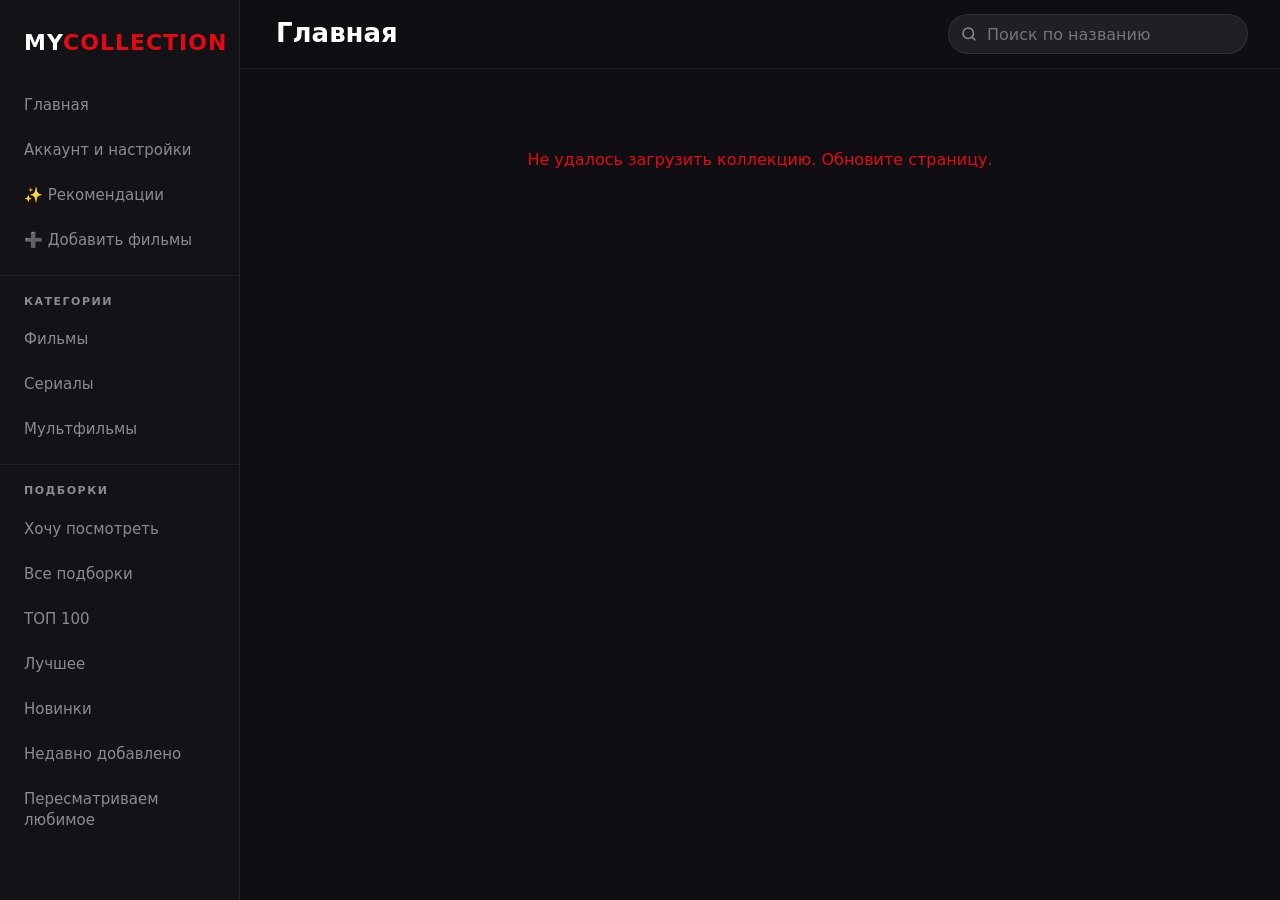
==== index.html @ 6aa0a02d "Roll out mobile navigation, watchlist filters and film details" ====
<!DOCTYPE html>
<html lang="ru">
<head>
    <meta charset="UTF-8">
    <meta name="viewport" content="width=device-width, initial-scale=1, viewport-fit=cover">
    <title>Моя коллекция</title>
    <meta name="description" content="Личная коллекция фильмов, сериалов и мультфильмов: оценки, отзывы, трейлеры и ТОП-100.">
    <meta name="theme-color" content="#0f0f13">
    <meta property="og:type" content="website">
    <meta property="og:site_name" content="Моя коллекция">
    <meta property="og:title" content="Моя коллекция фильмов">
    <meta property="og:description" content="Фильмы, сериалы и мультфильмы с моими оценками, отзывами и трейлерами.">
    <meta property="og:url" content="https://h0usehome.github.io/top_films_by_me/">
    <meta property="og:image" content="https://h0usehome.github.io/top_films_by_me/og-image.png">
    <meta property="og:image:width" content="1200">
    <meta property="og:image:height" content="630">
    <meta property="og:locale" content="ru_RU">
    <meta name="twitter:card" content="summary_large_image">
    <link rel="icon" type="image/svg+xml" href="favicon.svg">
    <link rel="apple-touch-icon" href="apple-touch-icon.png">
    <link rel="preconnect" href="https://ktacbvcwsyajpeacdmwt.supabase.co" crossorigin>
    <link rel="preconnect" href="https://image.tmdb.org">
    <link rel="preconnect" href="https://avatars.mds.yandex.net">
    <meta name="format-detection" content="telephone=no">
    <link rel="stylesheet" href="style.css?v=mobile-nav-1">
    <script src="config.js" defer></script>
    <script src="common.js" defer></script>
    <script src="tg.js" defer></script>
    <script src="tmdb-helper.js" defer></script>
    <script src="tastes.js" defer></script>
    <script src="discover.js?v=mobile-nav-1" defer></script>
    <script src="app.js?v=mobile-nav-1" defer></script>
</head>
<body>
    <a class="skip-link" href="#contentGrid">К содержимому</a>

    <nav class="sidebar" id="sidebar" aria-label="Разделы">
        <div class="brand">MY<span>COLLECTION</span></div>
        <div class="brand-owner" id="brandOwner"></div>
        <a class="nav-item" href="./" data-nav data-key="main">Главная</a>
        <a class="nav-item" href="?view=account" data-nav data-key="account">Аккаунт и настройки</a>
        <a class="nav-item" href="?view=recs" data-nav data-key="recs">✨ Рекомендации</a>
        <a class="nav-item" href="?view=discover" data-nav data-key="discover">➕ Добавить фильмы</a>

        <h3>Категории</h3>
        <a class="nav-item" href="?view=movies" data-nav data-key="movies">Фильмы</a>
        <a class="nav-item" href="?view=series" data-nav data-key="series">Сериалы</a>
        <a class="nav-item" href="?view=cartoons" data-nav data-key="cartoons">Мультфильмы</a>

        <h3>Подборки</h3>
        <a class="nav-item" href="?view=watch" data-nav data-key="watch">Хочу посмотреть</a>
        <a class="nav-item" href="?view=collections" data-nav data-key="collections">Все подборки</a>
        <a class="nav-item" href="?view=top100" data-nav data-key="top100">ТОП 100</a>
        <a class="nav-item" href="?view=best" data-nav data-key="best">Лучшее</a>
        <a class="nav-item" href="?view=new" data-nav data-key="new">Новинки</a>
        <a class="nav-item" href="?view=recent" data-nav data-key="recent">Недавно добавлено</a>
        <a class="nav-item" href="?view=rewatch" data-nav data-key="rewatch">Пересматриваем любимое</a>

        <h3 id="listsHeading" hidden>Мои списки</h3>
        <div id="dynamicLists"></div>
    </nav>
    <div class="sidebar-overlay" data-action="close-drawer"></div>

    <main class="main">
        <header class="header" id="header">
            <div class="header-row">
                <button type="button" class="icon-btn burger" id="burger" data-action="drawer" aria-label="Меню" aria-controls="sidebar" aria-expanded="false">
                    <svg viewBox="0 0 24 24" aria-hidden="true"><path d="M3 6h18M3 12h18M3 18h18"/></svg>
                </button>
                <a class="icon-btn back-btn" id="backToMain" href="./" data-nav aria-label="На главную" hidden>
                    <svg viewBox="0 0 24 24" aria-hidden="true"><path d="M15 5l-7 7 7 7"/></svg>
                </a>
                <h1 class="page-title" id="pageTitle">Главная</h1>
                <form class="search" id="searchForm" role="search">
                    <svg viewBox="0 0 24 24" aria-hidden="true"><circle cx="11" cy="11" r="7"/><path d="M20 20l-3.5-3.5"/></svg>
                    <input type="search" id="search" placeholder="Поиск по названию" aria-label="Поиск по названию" autocomplete="off" enterkeyhint="search">
                </form>
                <button type="button" class="icon-btn search-toggle" data-action="search" aria-label="Поиск">
                    <svg viewBox="0 0 24 24" aria-hidden="true"><circle cx="11" cy="11" r="7"/><path d="M20 20l-3.5-3.5"/></svg>
                </button>
            </div>

            <div class="filters" id="filtersBar" hidden>
                <select class="select" id="genreSelect" aria-label="Жанр">
                </select>
                <select class="select" id="sortSelect" aria-label="Сортировка">
                    <option value="default">По умолчанию</option>
                    <option value="rating_desc">Рейтинг ↓</option>
                    <option value="rating_asc">Рейтинг ↑</option>
                    <option value="year_desc">Сначала новые</option>
                    <option value="year_asc">Сначала старые</option>
                    <option value="title">По названию</option>
                </select>
                <span class="result-count" id="resultCount"></span>
            </div>
        </header>

        <div class="content">
            <div class="grid" id="contentGrid" aria-live="polite">
                <div class="skeleton"></div><div class="skeleton"></div><div class="skeleton"></div>
                <div class="skeleton"></div><div class="skeleton"></div><div class="skeleton"></div>
            </div>
        </div>
    </main>

    <nav class="tabbar" aria-label="Основные разделы">
        <a href="./" data-nav data-key="main" data-also="movies series cartoons collections top100 best new recent rewatch list recs">
            <svg viewBox="0 0 24 24" aria-hidden="true"><path d="M3 11l9-7 9 7v9h-6v-6H9v6H3z"/></svg>Главная
        </a>
        <a href="?view=discover" data-nav data-key="discover" data-personal>
            <svg viewBox="0 0 24 24" aria-hidden="true"><circle cx="10.5" cy="10.5" r="6.5"/><path d="m16 16 4 4"/></svg>Найти
        </a>
        <a href="?view=watch" data-nav data-key="watch" data-personal>
            <svg viewBox="0 0 24 24" aria-hidden="true"><path d="M6 4h12v16l-6-4-6 4z"/></svg>Хочу посмотреть
        </a>
        <a href="?view=account" data-nav data-key="account" data-also="tastes" data-personal>
            <span class="tab-icon" id="accountTabIcon"><svg viewBox="0 0 24 24" aria-hidden="true"><circle cx="12" cy="8" r="4"/><path d="M4 21a8 8 0 0 1 16 0"/></svg></span>Профиль
        </a>
    </nav>

    <div class="modal-overlay" id="modalOverlay" hidden>
        <div class="modal" role="dialog" aria-modal="true" aria-labelledby="filmTitle">
            <button type="button" class="modal-close" data-action="close-film" aria-label="Назад"><span aria-hidden="true">‹</span></button>
            <div class="modal-scroll" id="modalContent">
                <div class="film" id="modalBody"></div>
            </div>
        </div>
    </div>

    <div class="sheet-overlay" id="sheetOverlay" hidden>
        <div class="sheet" tabindex="-1" role="dialog" aria-modal="true" aria-label="Действия с фильмом">
            <div class="sheet-grabber" aria-hidden="true"></div>
            <div id="sheetBody"></div>
        </div>
    </div>

    <div class="toast" id="toast" role="status" aria-live="polite"></div>

    <div class="trailer-overlay" id="trailerOverlay" hidden>
        <button type="button" class="modal-close" data-action="close-trailer" aria-label="Закрыть трейлер">&times;</button>
        <div class="trailer-frame" id="trailerFrame"></div>
    </div>
</body>
</html>
---- style.css ----
:root {
    --bg: #0f0f13;
    --surface: #18181d;
    --surface-2: #1f1f25;
    --border: rgba(255, 255, 255, 0.07);
    --primary: #e50914;
    --primary-glow: rgba(229, 9, 20, 0.35);
    --text: #fff;
    --muted: #8a8a93;
    --gold: #f5c518;

    --sidebar-w: 240px;
    --tabbar-h: 58px;
    --pad: 16px;
    --gap: 12px;
    --card-min: 140px;
    --row-card: clamp(128px, 36vw, 170px);
    --radius: 12px;

    /* Внутри Telegram отступы приходят в переменных --tg-*-safe-area-inset-* */
    --safe-top: calc(max(env(safe-area-inset-top, 0px), var(--tg-safe-area-inset-top, 0px)) + var(--tg-content-safe-area-inset-top, 0px));
    --safe-bottom: calc(max(env(safe-area-inset-bottom, 0px), var(--tg-safe-area-inset-bottom, 0px)) + var(--tg-content-safe-area-inset-bottom, 0px));
    --safe-left: max(env(safe-area-inset-left, 0px), var(--tg-safe-area-inset-left, 0px));
    --safe-right: max(env(safe-area-inset-right, 0px), var(--tg-safe-area-inset-right, 0px));
}

*, *::before, *::after { box-sizing: border-box; margin: 0; padding: 0; }
html { -webkit-text-size-adjust: 100%; text-size-adjust: 100%; color-scheme: dark; }
html.no-scroll { overflow: hidden; }
body {
    min-height: 100vh;
    min-height: 100dvh;
    background: var(--bg);
    color: var(--text);
    font-family: 'Segoe UI', system-ui, -apple-system, Roboto, sans-serif;
    line-height: 1.4;
    -webkit-tap-highlight-color: transparent;
}
a { color: inherit; text-decoration: none; }
button, input, select { font: inherit; color: inherit; }
button { cursor: pointer; background: none; border: none; }
img { display: block; max-width: 100%; }
[hidden] { display: none !important; }
:focus-visible { outline: 2px solid var(--primary); outline-offset: 2px; }

/* Telegram Mini App: системная кнопка «Назад» заменяет нашу, без «резинки» при прокрутке */
html.tg, html.tg body { overscroll-behavior: none; }
html.tg .header .back-btn { display: none; }

.skip-link {
    position: absolute; left: 8px; top: -60px; z-index: 2000;
    padding: 10px 16px; border-radius: 8px; background: var(--primary);
}
.skip-link:focus { top: calc(8px + var(--safe-top)); }

.icon-btn {
    flex: 0 0 auto; width: 44px; height: 44px; border-radius: 50%;
    display: inline-flex; align-items: center; justify-content: center;
}
.icon-btn svg, .search svg, .tabbar svg {
    width: 24px; height: 24px; fill: none; stroke: currentColor;
    stroke-width: 2; stroke-linecap: round; stroke-linejoin: round;
}
.icon-btn:active { background: rgba(255, 255, 255, 0.08); }

/* ---------- Боковое меню (на телефоне и планшете — выезжающее) ---------- */

.sidebar {
    position: fixed; inset: 0 auto 0 0; z-index: 300;
    width: min(85vw, 300px);
    height: 100vh; height: 100dvh;
    padding: calc(24px + var(--safe-top)) 0 calc(24px + var(--safe-bottom)) var(--safe-left);
    background: #121217;
    border-right: 1px solid var(--border);
    overflow-y: auto; overscroll-behavior: contain;
    scrollbar-width: thin; scrollbar-color: rgba(255, 255, 255, 0.1) transparent;
    transform: translateX(-100%);
    visibility: hidden;
    transition: transform 0.25s ease, visibility 0.25s;
}
.drawer-open .sidebar { transform: none; visibility: visible; }

.sidebar-overlay {
    position: fixed; inset: 0; z-index: 250;
    background: rgba(0, 0, 0, 0.6);
    opacity: 0; pointer-events: none;
    transition: opacity 0.25s;
}
.drawer-open .sidebar-overlay { opacity: 1; pointer-events: auto; }

.brand { padding: 0 24px; margin-bottom: 24px; font-size: 22px; font-weight: 800; letter-spacing: 1px; }
.brand span { color: var(--primary); }
.brand-owner {
    display: flex; align-items: center; gap: 10px;
    margin: -12px 24px 16px; color: var(--muted); font-size: 13px; font-weight: 600;
}
.brand-owner:empty { display: none; }
.brand-owner span { min-width: 0; overflow: hidden; text-overflow: ellipsis; white-space: nowrap; }
.sidebar h3 {
    margin-top: 12px; padding: 18px 24px 8px;
    border-top: 1px solid var(--border);
    color: var(--muted); font-size: 11px; font-weight: 600; text-transform: uppercase; letter-spacing: 1.5px;
}
.nav-item {
    display: block; padding: 12px 24px; min-height: 44px;
    color: var(--muted); font-size: 15px; font-weight: 500;
    border-right: 3px solid transparent;
    overflow-wrap: anywhere;
    transition: color 0.2s, background 0.2s;
}
.nav-item:hover { color: var(--text); background: rgba(255, 255, 255, 0.04); }
.nav-item.active {
    color: var(--text); border-right-color: var(--primary);
    background: linear-gradient(90deg, transparent, rgba(229, 9, 20, 0.15));
}

/* ---------- Шапка ---------- */

.main { min-width: 0; padding-bottom: calc(var(--tabbar-h) + var(--safe-bottom)); }

.header {
    position: sticky; top: 0; z-index: 100;
    padding: calc(8px + var(--safe-top)) calc(8px + var(--safe-right)) 8px calc(8px + var(--safe-left));
    background: rgba(15, 15, 19, 0.96);
    border-bottom: 1px solid var(--border);
}
.header-row { display: flex; align-items: center; gap: 4px; min-height: 44px; }
.page-title {
    flex: 1; min-width: 0; padding-left: 4px;
    font-size: 20px; font-weight: 800; line-height: 1.2;
    overflow: hidden; text-overflow: ellipsis; white-space: nowrap;
}

.search {
    display: none; flex: 1; position: relative; align-items: center;
}
.search svg { position: absolute; left: 12px; width: 18px; height: 18px; color: var(--muted); pointer-events: none; }
.search input {
    width: 100%; height: 40px; padding: 0 12px 0 38px;
    background: var(--surface-2); border: 1px solid var(--border); border-radius: 20px;
    font-size: 16px; outline: none;
}
.search input:focus { border-color: var(--primary); }
.search input::-webkit-search-cancel-button { filter: invert(1) opacity(0.5); }

/* На телефоне строка поиска раскрывается вместо заголовка */
.header.search-open .search { display: flex; }
.header.search-open .page-title,
.header.search-open .search-toggle,
.header.search-open .back-btn { display: none; }

.filters {
    display: flex; align-items: center; gap: 8px;
    margin-top: 8px; padding: 0 8px 2px;
    overflow-x: auto; scrollbar-width: none;
}
.filters::-webkit-scrollbar { display: none; }
.select {
    flex: 1 1 0; min-width: 0; height: 36px; padding: 0 30px 0 12px;
    background: var(--surface-2) url("data:image/svg+xml,%3Csvg xmlns='http://www.w3.org/2000/svg' width='10' height='6'%3E%3Cpath d='M1 1l4 4 4-4' stroke='%238a8a93' stroke-width='1.5' fill='none'/%3E%3C/svg%3E") no-repeat right 12px center;
    border: 1px solid var(--border); border-radius: 18px;
    font-size: 14px; appearance: none; cursor: pointer; outline: none;
}
.select:focus-visible { border-color: var(--primary); }
.result-count { display: none; flex: 0 0 auto; margin-left: auto; color: var(--muted); font-size: 13px; white-space: nowrap; }

/* ---------- Нижняя навигация (телефон) ---------- */

.tabbar {
    position: fixed; left: 0; right: 0; bottom: 0; z-index: 200;
    display: grid; grid-template-columns: 1fr 1fr 1.35fr 1fr;
    height: calc(var(--tabbar-h) + var(--safe-bottom));
    padding: 0 calc(4px + var(--safe-right)) var(--safe-bottom) calc(4px + var(--safe-left));
    background: #121217; border-top: 1px solid var(--border);
}
.tabbar a {
    min-width: 0; display: flex; flex-direction: column; align-items: center; justify-content: center;
    gap: 4px; color: var(--muted); font-size: clamp(11px, 3vw, 13px); font-weight: 600; white-space: nowrap;
}
.tabbar a svg { width: 22px; height: 22px; }
.tabbar a.active { color: #ff5059; }
.tabbar a.active .avatar-tab { box-shadow: 0 0 0 2px var(--primary); }

.tab-icon { display: flex; align-items: center; justify-content: center; width: 22px; height: 22px; }
.tab-icon svg { width: 22px; height: 22px; }

/* ---------- Контент ---------- */

.content {
    max-width: 1800px; margin: 0 auto;
    padding: var(--pad) calc(var(--pad) + var(--safe-right)) calc(var(--pad) * 2) calc(var(--pad) + var(--safe-left));
}

.grid { display: grid; grid-template-columns: repeat(auto-fill, minmax(var(--card-min), 1fr)); gap: var(--gap); }

.skeleton {
    aspect-ratio: 2 / 3; border-radius: var(--radius);
    background: linear-gradient(100deg, var(--surface) 40%, var(--surface-2) 50%, var(--surface) 60%) 0 0 / 200% 100%;
    animation: shimmer 1.4s linear infinite;
}
@keyframes shimmer { to { background-position: -200% 0; } }

.empty-state { grid-column: 1 / -1; padding: 48px 0; text-align: center; color: var(--muted); font-size: 16px; }
.empty-state.error { color: var(--primary); }
.muted { color: var(--muted); }

/* ---------- Карточка ---------- */

.card {
    position: relative; aspect-ratio: 2 / 3;
    border-radius: var(--radius); overflow: hidden;
    background: #050505; border: 1px solid var(--border);
}
.card-link { position: absolute; inset: 0; display: block; }
.card .poster { width: 100%; height: 100%; object-fit: cover; }
.card-overlay {
    position: absolute; inset: 0;
    display: flex; flex-direction: column; justify-content: flex-end;
    padding: 12px 10px;
    background: linear-gradient(to top, rgba(0, 0, 0, 0.92) 0%, rgba(0, 0, 0, 0.35) 40%, transparent 70%);
}
.card-title {
    font-size: 14px; font-weight: 800; line-height: 1.2; margin-bottom: 4px;
    display: -webkit-box; -webkit-line-clamp: 2; -webkit-box-orient: vertical; overflow: hidden;
}
.card-meta { font-size: 12px; color: #b0b0b0; font-weight: 600; }
.card-badge {
    position: absolute; top: 8px; right: 8px;
    padding: 3px 7px; border-radius: 7px;
    background: rgba(0, 0, 0, 0.7); color: var(--gold);
    font-size: 12px; font-weight: 800; pointer-events: none;
}
.card-trailer, .top-trailer {
    display: flex; align-items: center; justify-content: center;
    width: 36px; height: 36px; padding-left: 3px; border-radius: 50%;
    background: rgba(229, 9, 20, 0.9); color: #fff; font-size: 13px;
}
.card-trailer { position: absolute; left: 8px; top: 8px; z-index: 1; width: 32px; height: 32px; font-size: 12px; }
/* Зона нажатия 44px при кнопке 32px */
.card-trailer::after { content: ''; position: absolute; inset: -6px; }

/* Меню «⋯» — для мыши; на телефоне то же меню открывается долгим нажатием */
.card-more {
    position: absolute; right: 8px; top: 8px; z-index: 1;
    display: none; align-items: center; justify-content: center;
    width: 32px; height: 32px; border-radius: 50%;
    background: rgba(0, 0, 0, 0.7); color: #fff;
}
.card-more svg { width: 18px; height: 18px; fill: currentColor; }

/* Карточки не выделяются и не показывают системное меню ссылки при удержании */
.card, .top-row { -webkit-touch-callout: none; -webkit-user-select: none; user-select: none; }
.card img, .top-row img { -webkit-user-drag: none; }
.card { transition: transform 0.2s ease, filter 0.2s; }
.card.pressing, .top-row.pressing { transform: scale(0.95); filter: brightness(0.8); transition-duration: 0.45s; }

/* ---------- Аватары ---------- */

.avatar { flex: 0 0 auto; width: 40px; height: 40px; border-radius: 50%; object-fit: cover; background: var(--surface-2); }
.avatar-letter {
    display: inline-flex; align-items: center; justify-content: center;
    background: linear-gradient(145deg, #ff2a35, #8a050c); color: #fff; font-weight: 800;
}
.avatar-sm { width: 26px; height: 26px; font-size: 12px; }
.avatar-tab { width: 22px; height: 22px; font-size: 10px; }
.avatar-lg { width: 52px; height: 52px; font-size: 22px; }
.avatar-xl { width: 72px; height: 72px; font-size: 30px; }

/* ---------- Чужая коллекция ---------- */

.owner-banner {
    display: flex; align-items: center; gap: 14px;
    margin-bottom: 18px; padding: 14px;
    background: linear-gradient(120deg, rgba(229, 9, 20, 0.16), var(--surface) 60%);
    border: 1px solid var(--border); border-radius: 16px;
}
.owner-banner-text { flex: 1; min-width: 0; }
.owner-banner-title { font-size: 17px; font-weight: 800; overflow: hidden; text-overflow: ellipsis; white-space: nowrap; }
@media (max-width: 479px) {
    .owner-banner { flex-wrap: wrap; }
    .owner-banner .btn-pill { flex: 1 1 100%; }
}
.owner-banner-sub { margin-top: 2px; color: var(--muted); font-size: 13px; overflow: hidden; text-overflow: ellipsis; white-space: nowrap; }

.btn-pill {
    display: inline-flex; align-items: center; justify-content: center; gap: 8px;
    flex: 0 0 auto; min-height: 40px; padding: 0 16px; border-radius: 20px;
    background: rgba(255, 255, 255, 0.08); border: 1px solid var(--border);
    color: var(--text); font-size: 14px; font-weight: 700; white-space: nowrap;
}
.btn-pill:active { transform: scale(0.97); }
.btn-pill-primary { background: var(--primary); border-color: var(--primary); }
.btn-pill:disabled { opacity: 0.6; }

.empty-state .btn-pill { margin-top: 16px; }
.welcome { max-width: 420px; margin: 0 auto; }
.welcome h2 { margin-bottom: 8px; color: var(--text); font-size: 22px; }
.welcome p { font-size: 15px; line-height: 1.5; }
.welcome-emoji { margin-bottom: 12px; font-size: 48px; line-height: 1; }

/* ---------- Аккаунт ---------- */

.account { max-width: 560px; margin: 0 auto; display: flex; flex-direction: column; gap: 12px; }
.account-card { padding: 18px; background: var(--surface); border: 1px solid var(--border); border-radius: 16px; }
.account-hero { padding: 32px 20px; text-align: center; }
.account-hero h2 { margin-bottom: 8px; font-size: 22px; }
.account-hero p { line-height: 1.5; }
.account-hero .btn-pill { margin-top: 18px; }
.account-profile { display: flex; align-items: center; gap: 16px; }
.account-profile-text { min-width: 0; }
.account-profile h2 { font-size: 20px; overflow-wrap: anywhere; }

.account-actions { display: grid; grid-template-columns: repeat(auto-fit, minmax(140px, 1fr)); gap: 10px; }
.account-tile {
    display: flex; flex-direction: column; align-items: flex-start; gap: 8px;
    padding: 14px; text-align: left;
    background: var(--surface); border: 1px solid var(--border); border-radius: 14px;
    font-size: 14px; font-weight: 700;
}
.account-tile span { font-size: 22px; line-height: 1; }
.account-tile:active { transform: scale(0.98); }

.account-heading {
    margin: 12px 4px 0; color: var(--muted);
    font-size: 12px; font-weight: 700; text-transform: uppercase; letter-spacing: 1px;
}
.account-menu { background: var(--surface); border: 1px solid var(--border); border-radius: 16px; overflow: hidden; }
.account-row {
    display: flex; align-items: center; gap: 14px;
    min-height: 52px; padding: 0 16px; font-size: 15px; font-weight: 600;
}
.account-row + .account-row { border-top: 1px solid var(--border); }
.account-row span { width: 24px; text-align: center; font-size: 18px; }
.account-row i { margin-left: auto; color: var(--muted); font-style: normal; font-size: 22px; }
.account-row:active { background: rgba(255, 255, 255, 0.05); }

.account-form { display: flex; flex-direction: column; gap: 14px; }
.account-form label { display: flex; flex-direction: column; gap: 6px; color: var(--muted); font-size: 13px; font-weight: 600; }
.account-form input {
    width: 100%; height: 44px; padding: 0 12px;
    background: var(--surface-2); border: 1px solid var(--border); border-radius: 10px;
    color: var(--text); font-size: 16px; outline: none;
}
.account-form input:focus { border-color: var(--primary); }
.input-prefix { display: flex; align-items: center; background: var(--surface-2); border: 1px solid var(--border); border-radius: 10px; }
.input-prefix:focus-within { border-color: var(--primary); }
.input-prefix b { padding-left: 12px; color: var(--muted); font-weight: 600; }
.input-prefix input { border: 0; background: none; padding-left: 2px; }
.account-form small { font-weight: 400; font-size: 12px; }
.account-form .btn-pill { align-self: flex-start; }
.form-status { min-height: 18px; color: var(--muted); font-size: 13px; }
.account-link { padding: 12px; text-align: center; font-size: 14px; }
.muted-link { color: var(--muted); }

/* ---------- Подборки ---------- */

.collections { display: flex; flex-direction: column; gap: 12px; }
.coll-heading { margin-top: 8px; font-size: 20px; font-weight: 800; }
.coll-heading:first-child { margin-top: 0; }
.coll-grid { display: grid; grid-template-columns: repeat(auto-fill, minmax(280px, 1fr)); gap: 10px; }
.coll-tile {
    display: flex; align-items: center; gap: 16px;
    min-height: 96px; padding: 12px 16px 12px 12px;
    background: var(--surface); border: 1px solid var(--border); border-radius: 16px;
    transition: border-color 0.2s, transform 0.15s;
}
.coll-tile:active { transform: scale(0.98); }
.coll-covers { position: relative; flex: 0 0 auto; width: 84px; height: 72px; }
.coll-cover {
    position: absolute; top: 0; width: 48px; height: 72px; border-radius: 6px; overflow: hidden;
    background: var(--surface-2); box-shadow: 0 4px 12px rgba(0, 0, 0, 0.5); border: 1px solid rgba(255, 255, 255, 0.08);
}
.coll-cover .poster { width: 100%; height: 100%; object-fit: cover; }
.coll-cover-0 { left: 0; z-index: 3; }
.coll-cover-1 { left: 18px; z-index: 2; transform: scale(0.9); transform-origin: left center; opacity: 0.85; }
.coll-cover-2 { left: 34px; z-index: 1; transform: scale(0.8); transform-origin: left center; opacity: 0.6; }
.coll-empty { display: block; }
.coll-text { flex: 1; min-width: 0; display: flex; flex-direction: column; gap: 4px; }
.coll-title { font-size: 16px; font-weight: 800; overflow: hidden; text-overflow: ellipsis; white-space: nowrap; }
.coll-hint { color: var(--muted); font-size: 13px; overflow: hidden; text-overflow: ellipsis; white-space: nowrap; }
.coll-count {
    flex: 0 0 auto; min-width: 34px; padding: 4px 10px; border-radius: 12px; text-align: center;
    background: rgba(229, 9, 20, 0.15); color: #ff5a5a; font-size: 14px; font-weight: 800;
}
.collections .empty-state { padding: 20px 0; }

/* ---------- Профиль ---------- */

.account-note { margin: -4px 4px 0; color: var(--muted); font-size: 13px; line-height: 1.45; }
.profile-preview {
    display: flex; align-items: center; gap: 14px; padding: 14px;
    background: linear-gradient(120deg, rgba(229, 9, 20, 0.16), var(--surface-2) 60%);
    border: 1px solid var(--border); border-radius: 14px;
}
.profile-preview .owner-banner-text { min-width: 0; }
.profile-link {
    display: flex; align-items: center; gap: 10px;
    padding: 10px 10px 10px 14px; border-radius: 10px;
    background: var(--surface-2); border: 1px dashed rgba(255, 255, 255, 0.15);
}
.profile-link span { flex: 1; min-width: 0; color: #c4c4c4; font-size: 13px; overflow-wrap: anywhere; }
.btn-sm { min-height: 32px; padding: 0 12px; font-size: 13px; }
.input-prefix b { flex: 0 0 auto; white-space: nowrap; }

/* ---------- Меню действий (снизу) ---------- */

.sheet-overlay {
    position: fixed; inset: 0; z-index: 1200;
    display: flex; align-items: flex-end; justify-content: center;
    background: rgba(0, 0, 0, 0); transition: background 0.22s;
}
.sheet-overlay.active { background: rgba(0, 0, 0, 0.6); }
.sheet {
    width: 100%; max-width: 480px;
    padding: 8px calc(16px + var(--safe-right)) calc(16px + var(--safe-bottom)) calc(16px + var(--safe-left));
    background: #1a1a20; border: 1px solid var(--border); border-bottom: 0;
    border-radius: 20px 20px 0 0;
    box-shadow: 0 -10px 40px rgba(0, 0, 0, 0.5);
    transform: translateY(100%); transition: transform 0.22s cubic-bezier(0.2, 0.8, 0.3, 1);
}
.sheet-overlay.active .sheet { transform: none; }
.sheet:focus { outline: none; }
.sheet-grabber { width: 40px; height: 4px; margin: 0 auto 14px; border-radius: 2px; background: rgba(255, 255, 255, 0.2); }
.sheet-head { display: flex; align-items: center; gap: 14px; margin-bottom: 16px; }
.sheet-poster { flex: 0 0 auto; width: 52px; height: 78px; object-fit: cover; border-radius: 8px; }
.sheet-head-text { min-width: 0; }
.sheet-title { font-size: 17px; font-weight: 800; line-height: 1.25; display: -webkit-box; -webkit-line-clamp: 2; -webkit-box-orient: vertical; overflow: hidden; }
.sheet-meta { margin-top: 4px; color: var(--muted); font-size: 13px; }
.sheet-actions { display: flex; flex-direction: column; background: var(--surface-2); border-radius: 14px; overflow: hidden; }
.sheet-btn {
    display: flex; align-items: center; gap: 14px;
    min-height: 52px; padding: 0 16px; text-align: left;
    font-size: 16px; font-weight: 600;
}
.sheet-btn + .sheet-btn { border-top: 1px solid var(--border); }
.sheet-btn svg { width: 22px; height: 22px; fill: none; stroke: currentColor; stroke-width: 2; stroke-linecap: round; stroke-linejoin: round; color: var(--muted); }
.sheet-btn-primary, .sheet-btn-primary svg { color: #ff4d55; }
.sheet-btn:active { background: rgba(255, 255, 255, 0.06); }
.sheet-cancel {
    width: 100%; min-height: 50px; margin-top: 10px; border-radius: 14px;
    background: var(--surface-2); font-size: 16px; font-weight: 700;
}

/* ---------- Добавление фильмов и рекомендации (discover.js) ---------- */

.sheet { max-height: calc(100dvh - 16px); overflow-y: auto; overscroll-behavior: contain; }

.dc-hero { max-width: 560px; margin: 0 0 16px; }
.dc-hero h2 { margin-bottom: 6px; font-size: 22px; font-weight: 900; }
.dc-hero p { color: var(--muted); font-size: 14px; line-height: 1.45; }
.dc-lead { margin-bottom: 14px; color: var(--muted); font-size: 14px; }

.dc-search { position: relative; display: flex; align-items: center; margin-bottom: 14px; }
.dc-search svg {
    position: absolute; left: 14px; width: 20px; height: 20px; color: var(--muted); pointer-events: none;
    fill: none; stroke: currentColor; stroke-width: 2; stroke-linecap: round;
}
.dc-search input {
    width: 100%; height: 48px; padding: 0 16px 0 44px;
    background: var(--surface-2); border: 1px solid var(--border); border-radius: 14px;
    font-size: 16px; outline: none;
}
.dc-search input:focus { border-color: var(--primary); }

.dc-tabs { display: flex; gap: 4px; padding: 4px; margin-bottom: 10px; background: var(--surface); border: 1px solid var(--border); border-radius: 12px; }
.dc-tabs button { flex: 1; min-height: 40px; border-radius: 9px; color: var(--muted); font-size: 15px; font-weight: 700; }
.dc-tabs button.active { background: var(--surface-2); color: var(--text); box-shadow: 0 1px 3px rgba(0, 0, 0, 0.4); }

.dc-chips {
    display: flex; gap: 8px; margin: 0 calc(-1 * var(--pad)) 16px; padding: 0 var(--pad);
    overflow-x: auto; scrollbar-width: none;
}
.dc-chips::-webkit-scrollbar { display: none; }
.dc-chip {
    flex: 0 0 auto; min-height: 36px; padding: 0 14px; border-radius: 18px;
    background: var(--surface-2); border: 1px solid var(--border);
    font-size: 14px; font-weight: 600; white-space: nowrap;
}
.dc-chip.active { background: var(--primary); border-color: var(--primary); }

.dc-more { display: flex; justify-content: center; margin: 20px 0 8px; }
.dc-grid-heading { margin: 4px 0 12px; }
.dc-grid-heading h2 { font-size: 18px; font-weight: 800; line-height: 1.25; }
.home-row .skeleton { flex: 0 0 var(--row-card); }

/* Панель «Готово» над нижним меню */
.dc-bar {
    position: sticky; bottom: calc(var(--tabbar-h) + var(--safe-bottom) + 10px); z-index: 50;
    display: flex; align-items: center; gap: 12px;
    margin-top: 16px; padding: 10px 10px 10px 16px;
    background: rgba(26, 26, 32, 0.97); border: 1px solid var(--border); border-radius: 16px;
    box-shadow: 0 10px 30px rgba(0, 0, 0, 0.5);
    font-size: 13px; font-weight: 600; color: #ccc;
}
.dc-bar span { flex: 1; min-width: 0; }
.dc-bar .btn-pill { flex: 0 0 auto; margin: 0; }

.home-actions { display: flex; gap: 8px; margin: -12px 0 24px; }
.home-actions .btn-pill { flex: 1; justify-content: center; }

.dc-hint {
    display: flex; flex-wrap: wrap; align-items: center; justify-content: space-between; gap: 12px;
    margin-bottom: 24px; padding: 14px 16px;
    background: linear-gradient(135deg, rgba(229, 9, 20, 0.16), rgba(229, 9, 20, 0.04));
    border: 1px solid rgba(229, 9, 20, 0.3); border-radius: 14px; font-size: 14px; line-height: 1.4;
}
.dc-hint .btn-pill { margin: 0; }
.recs-grid { margin: 12px 0 32px; }

/* Карточка фильма из TMDB */
.tcard {
    position: relative; aspect-ratio: 2 / 3;
    border-radius: var(--radius); overflow: hidden;
    background: #050505; border: 1px solid var(--border);
}
.home-row .tcard { flex: 0 0 var(--row-card); scroll-snap-align: start; }
.tcard-btn { position: absolute; inset: 0; display: block; width: 100%; padding: 0; text-align: left; }
.tcard .poster { width: 100%; height: 100%; object-fit: cover; transition: filter 0.2s; }
.tcard-overlay {
    position: absolute; inset: 0;
    display: flex; flex-direction: column; justify-content: flex-end;
    padding: 12px 10px;
    background: linear-gradient(to top, rgba(0, 0, 0, 0.94) 0%, rgba(0, 0, 0, 0.35) 45%, transparent 70%);
}
.tcard-title {
    font-size: 14px; font-weight: 800; line-height: 1.2; margin-bottom: 4px;
    display: -webkit-box; -webkit-line-clamp: 2; -webkit-box-orient: vertical; overflow: hidden;
}
.tcard-meta { font-size: 12px; color: #b0b0b0; font-weight: 600; }
.tcard-reason {
    margin-top: 4px; font-size: 11px; color: #ff8a8f; font-weight: 600;
    display: -webkit-box; -webkit-line-clamp: 2; -webkit-box-orient: vertical; overflow: hidden;
}
.tcard-mark {
    position: absolute; top: 8px; right: 8px;
    min-width: 30px; height: 30px; padding: 0 8px; border-radius: 15px;
    display: flex; align-items: center; justify-content: center;
    background: rgba(0, 0, 0, 0.65); border: 1px solid rgba(255, 255, 255, 0.25);
    font-size: 18px; font-weight: 700; line-height: 1;
}
.tcard-mark.is-rated { background: rgba(0, 0, 0, 0.75); border-color: transparent; color: var(--gold); font-size: 13px; font-weight: 800; }
.tcard-mark.is-want { background: rgba(0, 0, 0, 0.75); border-color: transparent; font-size: 14px; }
.tcard-mark.is-busy::after {
    content: ''; width: 14px; height: 14px; border-radius: 50%;
    border: 2px solid rgba(255, 255, 255, 0.3); border-top-color: #fff; animation: spin 0.7s linear infinite;
}
@keyframes spin { to { transform: rotate(360deg); } }
.tcard.is-owned { border-color: rgba(245, 197, 24, 0.5); }
.tcard.is-owned .poster { filter: brightness(0.75); }
.tcard-btn:active .poster { filter: brightness(0.6); }

/* Меню оценки */
.pick-overview {
    margin: -4px 0 14px; color: #c4c4c4; font-size: 14px; line-height: 1.5;
    display: -webkit-box; -webkit-line-clamp: 4; -webkit-box-orient: vertical; overflow: hidden;
}
.pick-label { margin-bottom: 8px; color: var(--muted); font-size: 13px; font-weight: 700; text-transform: uppercase; letter-spacing: 0.5px; }
.rate-row { display: grid; grid-template-columns: repeat(5, 1fr); gap: 6px; margin-bottom: 14px; }
.rate-btn {
    min-height: 46px; border-radius: 12px;
    background: var(--surface-2); border: 1px solid var(--border);
    font-size: 17px; font-weight: 800;
}
.rate-btn.active, .rate-btn:active { background: var(--gold); border-color: var(--gold); color: #111; }
.sheet-btn.is-on { color: var(--gold); }
.sheet-btn-danger { color: #ff4d55; }

/* ---------- Интересы (tastes.js) ---------- */

.tastes { max-width: 680px; margin: 0 auto; }
.tastes .dc-hero { margin-left: auto; margin-right: auto; text-align: center; }
.taste-group { margin-bottom: 26px; }
.taste-group h3 { margin-bottom: 12px; text-align: center; color: var(--muted); font-size: 12px; font-weight: 700; text-transform: uppercase; letter-spacing: 0.8px; }

/* Облако круглых пузырьков: по центру, разного размера, с небольшими сдвигами */
.bubble-cloud { display: flex; flex-wrap: wrap; justify-content: center; align-items: center; gap: 10px 8px; padding: 8px 0; }
.bubble {
    --d: 92px;
    position: relative; flex: 0 0 auto;
    width: var(--d); height: var(--d); border-radius: 50%;
    display: flex; flex-direction: column; align-items: center; justify-content: center; gap: 3px;
    margin: 0 var(--dx, 0px);
    padding: 8px;
    background: radial-gradient(circle at 32% 28%, rgba(255, 255, 255, 0.14), rgba(255, 255, 255, 0.03) 55%), var(--surface-2);
    border: 1px solid rgba(255, 255, 255, 0.1);
    box-shadow: inset 0 -6px 14px rgba(0, 0, 0, 0.35), 0 6px 16px rgba(0, 0, 0, 0.3);
    text-align: center;
    transform: translateY(var(--dy, 0));
    transition: transform 0.35s cubic-bezier(0.34, 1.56, 0.64, 1), background 0.2s, border-color 0.2s, box-shadow 0.2s;
    animation: bubble-in 0.45s cubic-bezier(0.34, 1.56, 0.64, 1) backwards;
    animation-delay: var(--delay, 0ms);
}
.bubble-1 { --d: 104px; }
.bubble-2 { --d: 116px; }
.bubble-emoji { font-size: 26px; line-height: 1; }
.bubble-tight .bubble-label { font-size: 11px; }
.bubble-2 .bubble-emoji { font-size: 30px; }
.bubble-label {
    max-width: 100%; font-size: 12px; font-weight: 700; line-height: 1.15;
    -webkit-hyphens: auto; hyphens: auto;
    display: -webkit-box; -webkit-line-clamp: 3; -webkit-box-orient: vertical; overflow: hidden;
}
.bubble:active { transform: translateY(var(--dy, 0)) scale(0.93); }
.bubble.active {
    background: radial-gradient(circle at 32% 28%, rgba(255, 255, 255, 0.35), rgba(255, 255, 255, 0) 55%), var(--primary);
    border-color: rgba(255, 120, 125, 0.8);
    box-shadow: inset 0 -6px 14px rgba(0, 0, 0, 0.25), 0 0 0 4px rgba(229, 9, 20, 0.18), 0 8px 24px rgba(229, 9, 20, 0.35);
    transform: translateY(var(--dy, 0)) scale(1.07);
}
@keyframes bubble-in {
    from { opacity: 0; transform: translateY(var(--dy, 0)) scale(0.5); }
    to { opacity: 1; transform: translateY(var(--dy, 0)) scale(1); }
}
.taste-bar .btn-pill:disabled { opacity: 0.45; }
.taste-summary { margin-bottom: 16px; color: var(--muted); font-size: 13px; }
.taste-summary a { color: #ff6b72; font-weight: 600; }

@media (min-width: 600px) {
    .bubble { --d: 100px; }
    .bubble-1 { --d: 114px; }
    .bubble-2 { --d: 128px; }
    .bubble-label { font-size: 13px; }
    .bubble-cloud { gap: 14px 12px; }
}
@media (hover: hover) and (pointer: fine) {
    .bubble:hover { border-color: rgba(255, 255, 255, 0.35); }
}

/* ---------- Уведомление ---------- */

.toast {
    position: fixed; left: 50%; z-index: 1300;
    bottom: calc(var(--tabbar-h) + var(--safe-bottom) + 20px);
    padding: 10px 18px; border-radius: 20px;
    background: rgba(40, 40, 48, 0.97); border: 1px solid var(--border);
    font-size: 14px; font-weight: 600; white-space: nowrap;
    opacity: 0; pointer-events: none;
    transform: translate(-50%, 10px); transition: opacity 0.2s, transform 0.2s;
}
.toast.show { opacity: 1; transform: translate(-50%, 0); }

/* ---------- Главная ---------- */

.stats {
    display: grid; grid-template-columns: repeat(auto-fit, minmax(52px, 1fr)); gap: 6px;
    margin-bottom: 28px;
}
.stat {
    padding: 12px 4px; text-align: center;
    background: var(--surface); border: 1px solid var(--border); border-radius: 14px;
}
.stat-value { font-size: 22px; font-weight: 900; color: var(--primary); line-height: 1; }
.stat-label { margin-top: 6px; font-size: 10px; color: var(--muted); text-transform: uppercase; letter-spacing: 0.3px; font-weight: 600; }

.home-section { position: relative; margin-bottom: 28px; }
.home-section-header { display: flex; justify-content: space-between; align-items: baseline; gap: 12px; margin-bottom: 12px; }
.home-section-header h2 {
    min-width: 0; font-size: 18px; font-weight: 800; line-height: 1.25;
    display: -webkit-box; -webkit-line-clamp: 2; -webkit-box-orient: vertical; overflow: hidden;
}
.section-heading { min-width: 0; }
.section-kicker { display: block; margin-bottom: 2px; color: var(--muted); font-size: 12px; font-weight: 700; text-transform: uppercase; letter-spacing: 0.5px; }
.home-section-header h2 a:hover { color: var(--primary); }
.see-all { flex: 0 0 auto; padding: 6px 0; font-size: 13px; font-weight: 600; color: var(--muted); }
.see-all:hover { color: var(--primary); }

.home-row {
    display: flex; gap: var(--gap);
    margin: 0 calc(-1 * var(--pad)); padding: 0 var(--pad) 4px;
    overflow-x: auto; overscroll-behavior-x: contain;
    scroll-snap-type: x mandatory; scroll-padding: 0 var(--pad);
    scrollbar-width: none;
}
.home-row::-webkit-scrollbar { display: none; }
.home-row .card { flex: 0 0 var(--row-card); scroll-snap-align: start; }
.home-section.scrollable::after {
    content: ''; position: absolute; right: calc(-1 * var(--pad)); bottom: 4px; width: 32px; height: calc(var(--row-card) * 1.5);
    background: linear-gradient(to right, transparent, var(--bg));
    pointer-events: none;
}

/* ---------- ТОП 100 ---------- */

.top-list { display: flex; flex-direction: column; gap: 8px; }
.top-row {
    position: relative; display: flex; align-items: center;
    background: var(--surface); border: 1px solid var(--border); border-radius: var(--radius);
}
.top-link { flex: 1; min-width: 0; display: flex; align-items: center; gap: 12px; padding: 8px 12px; }
.top-rank {
    flex: 0 0 40px; text-align: center;
    font-size: 26px; font-weight: 900; font-style: italic; color: #3a3a42; line-height: 1;
}
.top-rank.gold, .top-rank.silver, .top-rank.bronze { -webkit-background-clip: text; background-clip: text; -webkit-text-fill-color: transparent; }
.top-rank.gold { background-image: linear-gradient(180deg, #ffd700, #b8860b); }
.top-rank.silver { background-image: linear-gradient(180deg, #e0e0e0, #888); }
.top-rank.bronze { background-image: linear-gradient(180deg, #cd7f32, #8b4513); }
.top-poster { flex: 0 0 52px; width: 52px; height: 78px; object-fit: cover; border-radius: 6px; }
.top-info { min-width: 0; display: flex; flex-direction: column; gap: 4px; }
.top-title { font-size: 16px; font-weight: 700; overflow: hidden; text-overflow: ellipsis; display: -webkit-box; -webkit-line-clamp: 2; -webkit-box-orient: vertical; }
.top-meta { font-size: 13px; color: var(--muted); }
.top-meta .rating { margin-left: 8px; color: var(--gold); font-weight: 700; }
.top-trailer { flex: 0 0 auto; margin-right: 12px; }

/* ---------- Окно фильма ---------- */

.modal-overlay, .trailer-overlay {
    position: fixed; inset: 0; z-index: 1000;
    display: flex; align-items: center; justify-content: center;
    opacity: 0; transition: opacity 0.2s ease-out;
}
.modal-overlay { background: rgba(0, 0, 0, 0.88); }
.modal-overlay.active, .trailer-overlay.active { opacity: 1; }

/* На телефоне окно занимает весь экран */
.modal {
    position: relative; display: flex; flex-direction: column;
    width: 100%; height: 100%;
    background: var(--surface);
}
.modal-scroll { flex: 1; min-height: 0; overflow-y: auto; overscroll-behavior: contain; }
.modal-close {
    position: absolute; z-index: 5;
    top: calc(10px + var(--safe-top)); right: calc(10px + var(--safe-right));
    width: 44px; height: 44px; border-radius: 50%;
    display: flex; align-items: center; justify-content: center;
    background: rgba(0, 0, 0, 0.6); border: 1px solid rgba(255, 255, 255, 0.15);
    color: #fff; font-size: 26px; line-height: 1;
}
.modal-close:hover { background: var(--primary); border-color: var(--primary); }

.film {
    display: grid; grid-template-columns: 110px 1fr; grid-template-areas: "poster head" "text text";
    gap: 16px;
    padding: calc(16px + var(--safe-top)) calc(16px + var(--safe-right)) calc(32px + var(--safe-bottom)) calc(16px + var(--safe-left));
}
.film-poster { grid-area: poster; }
.film-poster .poster { width: 100%; aspect-ratio: 2 / 3; object-fit: cover; border-radius: 10px; }
.film-head { grid-area: head; min-width: 0; padding-right: 44px; }
.film-text { grid-area: text; }
.film-title { font-size: 22px; font-weight: 900; line-height: 1.2; margin-bottom: 10px; overflow-wrap: anywhere; }
.film-tags { display: flex; flex-wrap: wrap; gap: 6px; }
.tag {
    padding: 4px 10px; border-radius: 6px;
    background: rgba(255, 255, 255, 0.06); border: 1px solid var(--border);
    font-size: 12px; font-weight: 600; color: #ddd;
}
.tag-type { background: rgba(229, 9, 20, 0.15); border-color: rgba(229, 9, 20, 0.3); color: #ff5a5a; text-transform: uppercase; font-size: 11px; font-weight: 800; }
.tag-rating { background: rgba(245, 197, 24, 0.1); border-color: rgba(245, 197, 24, 0.3); color: var(--gold); }
.film-actions { display: flex; flex-wrap: wrap; gap: 8px; margin-top: 14px; }
.btn-ghost {
    display: inline-flex; align-items: center; justify-content: center; gap: 8px;
    min-height: 44px; padding: 0 16px; border-radius: 10px;
    background: rgba(255, 255, 255, 0.07); border: 1px solid var(--border);
    font-size: 14px; font-weight: 700;
}
.btn-ghost svg { width: 18px; height: 18px; fill: none; stroke: currentColor; stroke-width: 2; stroke-linecap: round; stroke-linejoin: round; }
.btn-ghost:hover { background: rgba(255, 255, 255, 0.12); }
.btn-icon { width: 44px; padding: 0; }
.tag-top { background: rgba(245, 197, 24, 0.08); border-color: rgba(245, 197, 24, 0.25); color: #f0d36b; }
.btn-trailer {
    display: inline-flex; align-items: center; justify-content: center; gap: 8px;
    min-height: 44px; padding: 0 20px; border-radius: 10px;
    background: var(--primary); color: #fff; font-size: 14px; font-weight: 700;
}
.btn-trailer:hover { background: #ff1a25; }
.film-text section + section { margin-top: 20px; }
.film-text h3 { margin-bottom: 8px; font-size: 16px; font-weight: 700; }
.film-text p { color: #c4c4c4; font-size: 15px; line-height: 1.6; white-space: pre-wrap; overflow-wrap: anywhere; }
.rich-img { height: auto; margin: 12px 0; border-radius: 8px; }

/* ---------- Трейлер ---------- */

.trailer-overlay { z-index: 1100; padding: 16px; background: rgba(0, 0, 0, 0.95); }
.trailer-frame { width: 100%; max-width: 1000px; max-height: 100%; aspect-ratio: 16 / 9; background: #000; border-radius: 10px; overflow: hidden; }
.trailer-frame iframe { width: 100%; height: 100%; border: 0; display: block; }

/* ================= Планшет ================= */

@media (min-width: 600px) {
    :root { --card-min: 160px; --pad: 24px; --gap: 16px; --row-card: 170px; }
    .stats { gap: 12px; }
    .stat { padding: 16px 8px; }
    .stat-value { font-size: 28px; }
    .stat-label { letter-spacing: 0.8px; }
    .select { flex: 0 0 auto; }
    .result-count { display: block; }
    .film { grid-template-columns: 160px 1fr; gap: 24px; }
    .film-title { font-size: 28px; }
}

@media (min-width: 768px) {
    :root { --tabbar-h: 0px; }
    .rate-row { grid-template-columns: repeat(10, 1fr); }
    .home-actions .btn-pill { flex: 0 0 auto; }
    .sheet-overlay { align-items: center; padding: 24px; }
    .sheet { border-radius: 20px; border-bottom: 1px solid var(--border); padding-bottom: 16px; transform: translateY(20px) scale(0.98); opacity: 0; transition: transform 0.2s, opacity 0.2s; }
    .sheet-overlay.active .sheet { opacity: 1; }
    .sheet-grabber { display: none; }
    .tabbar { display: none; }

    .header { padding: calc(12px + var(--safe-top)) calc(var(--pad) + var(--safe-right)) 12px calc(var(--pad) + var(--safe-left)); }
    .page-title { font-size: 26px; }
    .search { display: flex; flex: 0 1 300px; }
    .search-toggle { display: none; }
    .header.search-open .page-title { display: block; }
    .header.search-open .back-btn { display: inline-flex; }
    .filters { padding: 0; margin-top: 12px; }

    /* На планшете и ПК окно фильма — по центру экрана */
    .modal-overlay { padding: 24px; }
    .modal {
        height: auto; max-height: calc(100dvh - 48px); max-width: 900px;
        border-radius: 16px; border: 1px solid var(--border); overflow: hidden;
        box-shadow: 0 25px 60px rgba(0, 0, 0, 0.8);
        transform: scale(0.98); transition: transform 0.2s ease-out;
    }
    .modal-overlay.active .modal { transform: none; }
    .modal-scroll { flex: 0 1 auto; }
    .modal-close { top: 12px; right: 12px; }
    .film {
        grid-template-columns: 280px 1fr; grid-template-areas: "poster head" "poster text";
        grid-template-rows: auto 1fr; gap: 20px 32px; padding: 32px;
    }
    .film-poster { align-self: start; position: sticky; top: 0; }
    .film-poster .poster { border-radius: 12px; }
    .film-title { font-size: 32px; }

    .top-link { gap: 20px; padding: 12px 20px; }
    .top-rank { flex-basis: 64px; font-size: 40px; }
    .top-poster { flex-basis: 64px; width: 64px; height: 96px; }
    .top-title { font-size: 18px; }
    .top-trailer { margin-right: 20px; }
}

/* ================= ПК: меню закреплено слева ================= */

@media (min-width: 1024px) {
    :root { --card-min: 180px; --pad: 32px; --gap: 20px; --row-card: 190px; }
    .burger, .sidebar-overlay { display: none; }
    .sidebar { width: var(--sidebar-w); transform: none; visibility: visible; transition: none; padding-top: 28px; }
    .main { margin-left: var(--sidebar-w); }
    .card-title { font-size: 15px; }
    .home-section-header h2, .dc-grid-heading h2 { font-size: 22px; }
    .home-section { margin-bottom: 36px; }
}

@media (min-width: 1600px) {
    :root { --sidebar-w: 260px; --card-min: 200px; --row-card: 210px; }
}

/* Эффекты наведения — только там, где есть мышь */
@media (hover: hover) and (pointer: fine) {
    .tcard { transition: transform 0.2s ease, border-color 0.2s; }
    .tcard:hover { transform: translateY(-4px); border-color: rgba(255, 255, 255, 0.3); }
    .rate-btn:hover { border-color: var(--gold); }
    .card { transition: transform 0.25s ease, box-shadow 0.25s ease, border-color 0.25s; }
    .card:hover { transform: translateY(-6px); box-shadow: 0 14px 30px rgba(0, 0, 0, 0.6); border-color: rgba(255, 255, 255, 0.3); }
    .card .poster { transition: opacity 0.25s; }
    .card:hover .poster { opacity: 0.7; }
    .card-trailer { opacity: 0; transform: scale(0.85); transition: opacity 0.2s, transform 0.2s, background 0.2s; }
    .card:hover .card-trailer, .card-trailer:focus-visible { opacity: 1; transform: none; }
    .card-trailer:hover, .top-trailer:hover { background: #ff1a25; }
    .card-more { display: flex; opacity: 0; transition: opacity 0.2s; }
    .card:hover .card-more, .card-more:focus-visible { opacity: 1; }
    .card:hover .card-badge { opacity: 0; }
    .card-more:hover { background: var(--primary); }
    .sheet-btn:hover, .account-row:hover { background: rgba(255, 255, 255, 0.05); }
    .coll-tile:hover { border-color: rgba(229, 9, 20, 0.35); }
    .top-row { transition: border-color 0.2s, transform 0.2s; }
    .top-row:hover { border-color: rgba(229, 9, 20, 0.35); transform: translateX(4px); }
    .stat { transition: border-color 0.2s; }
    .stat:hover { border-color: rgba(229, 9, 20, 0.3); }
    .home-row { scrollbar-width: thin; scrollbar-color: rgba(255, 255, 255, 0.15) transparent; padding-bottom: 10px; }
    .home-row::-webkit-scrollbar { display: block; height: 6px; }
    .home-row::-webkit-scrollbar-thumb { background: rgba(255, 255, 255, 0.15); border-radius: 4px; }
}

@media (prefers-reduced-motion: reduce) {
    *, *::before, *::after { transition: none !important; animation: none !important; scroll-behavior: auto !important; }
}


.collection-shortcuts, .watch-types {
    display: flex;
    flex-wrap: wrap;
    gap: 8px;
}
.collection-shortcuts { margin-bottom: 16px; }
.home-recs-links { display: flex; gap: 12px; flex-wrap: wrap; }
.watch-list { max-width: 760px; margin-inline: auto; display: grid; gap: 12px; }
.watch-types { margin-bottom: 4px; }
.watch-types .btn-pill { min-height: 42px; }
.watch-entry {
    display: grid; grid-template-columns: 72px minmax(0, 1fr) 44px; gap: 12px;
    align-items: start; padding: 12px; border-radius: 14px;
    border: 1px solid var(--border); background: var(--surface);
}
.watch-poster .poster {
    display: block; width: 100%; aspect-ratio: 2 / 3; object-fit: cover; border-radius: 8px;
}
.watch-entry-info { padding-top: 3px; }
.watch-entry h2 { margin-bottom: 4px; font-size: 17px; overflow-wrap: anywhere; }
.watch-rate { margin-top: 8px; padding-inline: 10px; min-height: 40px; text-align: center; }
.film-bookmark.is-saved svg { fill: #ff3540; stroke: #ff3540; }
.film-rating {
    margin-top: 14px; padding: 8px 10px;
    background: var(--surface-2); border: 1px solid var(--border); border-radius: 10px;
}
.film-rating-row { display: flex; flex-wrap: wrap; justify-content: space-between; align-items: center; gap: 8px; }
.film-rating .rate-row { margin-top: 9px; }
.film-rating .rate-btn[aria-pressed="true"] { color: #fff; background: var(--primary); }
.film-review { margin-top: 16px; }
.film-review textarea {
    display: block; width: 100%; margin-bottom: 8px; padding: 10px;
    background: var(--bg); color: var(--text); border: 1px solid var(--border); border-radius: 9px;
    font: inherit; resize: vertical;
}
.toast a { color: #ff777f; font-weight: 700; margin-left: 5px; }
.toast { width: max-content; max-width: calc(100% - 24px); white-space: normal; visibility: hidden; }
.toast.show { pointer-events: auto; visibility: visible; }
.tcard-save { width: 40px; height: 40px; }
.tcard-save svg { width: 18px; height: 18px; fill: none; stroke: currentColor; stroke-width: 2; stroke-linejoin: round; }

@media (max-width: 767px) {
    .burger, .sidebar, .sidebar-overlay { display: none; }
    .film {
        position: relative; display: block; background: var(--bg);
        padding: 0 0 calc(28px + var(--safe-bottom));
    }
    .film-poster { position: relative; }
    .film-poster::after {
        content: ""; position: absolute; inset: 0;
        background: linear-gradient(to bottom, #0f0f1380, transparent 40%, var(--bg));
        pointer-events: none;
    }
    .film-poster .poster { display: block; aspect-ratio: 16 / 10; object-position: center 35%; border-radius: 0; }
    .film-head, .film-text {
        padding-inline: calc(var(--pad) + var(--safe-left)) calc(var(--pad) + var(--safe-right));
    }
    .film-head { position: relative; margin-top: -15px; }
    .film-title { font-size: clamp(24px, 6vw, 34px); }
    .film-text { padding-top: 22px; }
    .film-actions > .btn-trailer { flex: 1 1 auto; }
    .film-text > .film-review { width: 100%; }
    #modalOverlay .modal-close { left: calc(10px + var(--safe-left)); right: auto; }
    #modalOverlay .modal-close span { position: relative; top: -2px; font-size: 34px; }
}
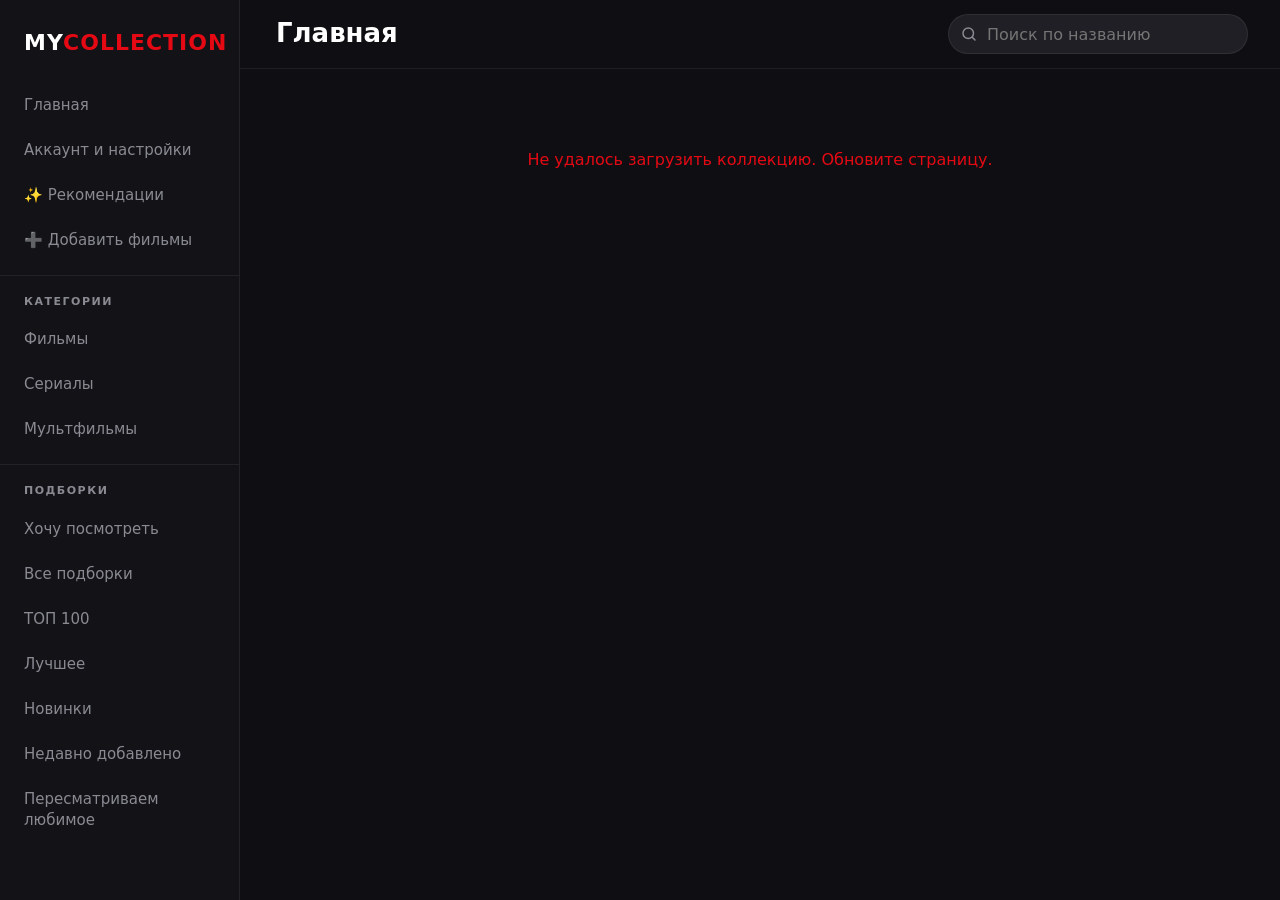
==== commit 67eeb473: "Keep mobile filters inside their container and align poster cards" ====
--- a/index.html
+++ b/index.html
@@ -22,14 +22,14 @@
     <link rel="preconnect" href="https://image.tmdb.org">
     <link rel="preconnect" href="https://avatars.mds.yandex.net">
     <meta name="format-detection" content="telephone=no">
-    <link rel="stylesheet" href="style.css?v=mobile-nav-1">
+    <link rel="stylesheet" href="style.css?v=library-grid-3">
     <script src="config.js" defer></script>
     <script src="common.js" defer></script>
     <script src="tg.js" defer></script>
     <script src="tmdb-helper.js" defer></script>
-    <script src="tastes.js" defer></script>
-    <script src="discover.js?v=mobile-nav-1" defer></script>
-    <script src="app.js?v=mobile-nav-1" defer></script>
+    <script src="tastes.js?v=library-grid-2" defer></script>
+    <script src="discover.js?v=library-grid-2" defer></script>
+    <script src="app.js?v=library-grid-2" defer></script>
 </head>
 <body>
     <a class="skip-link" href="#contentGrid">К содержимому</a>
@@ -104,14 +104,14 @@
     </main>
 
     <nav class="tabbar" aria-label="Основные разделы">
-        <a href="./" data-nav data-key="main" data-also="movies series cartoons collections top100 best new recent rewatch list recs">
+        <a href="./" data-nav data-key="main" data-also="watch movies series cartoons">
             <svg viewBox="0 0 24 24" aria-hidden="true"><path d="M3 11l9-7 9 7v9h-6v-6H9v6H3z"/></svg>Главная
         </a>
         <a href="?view=discover" data-nav data-key="discover" data-personal>
             <svg viewBox="0 0 24 24" aria-hidden="true"><circle cx="10.5" cy="10.5" r="6.5"/><path d="m16 16 4 4"/></svg>Найти
         </a>
-        <a href="?view=watch" data-nav data-key="watch" data-personal>
-            <svg viewBox="0 0 24 24" aria-hidden="true"><path d="M6 4h12v16l-6-4-6 4z"/></svg>Хочу посмотреть
+        <a href="?view=collections" data-nav data-key="collections" data-also="top100 best new recent rewatch list recs">
+            <svg viewBox="0 0 24 24" aria-hidden="true"><path d="M12 3 3 8l9 5 9-5ZM3 12l9 5 9-5M3 16l9 5 9-5"/></svg>Подборки
         </a>
         <a href="?view=account" data-nav data-key="account" data-also="tastes" data-personal>
             <span class="tab-icon" id="accountTabIcon"><svg viewBox="0 0 24 24" aria-hidden="true"><circle cx="12" cy="8" r="4"/><path d="M4 21a8 8 0 0 1 16 0"/></svg></span>Профиль
--- a/style.css
+++ b/style.css
@@ -168,7 +168,7 @@
 
 .tabbar {
     position: fixed; left: 0; right: 0; bottom: 0; z-index: 200;
-    display: grid; grid-template-columns: 1fr 1fr 1.35fr 1fr;
+    display: grid; grid-template-columns: repeat(4, minmax(0, 1fr));
     height: calc(var(--tabbar-h) + var(--safe-bottom));
     padding: 0 calc(4px + var(--safe-right)) var(--safe-bottom) calc(4px + var(--safe-left));
     background: #121217; border-top: 1px solid var(--border);
@@ -206,24 +206,26 @@
 
 /* ---------- Карточка ---------- */
 
-.card {
-    position: relative; aspect-ratio: 2 / 3;
-    border-radius: var(--radius); overflow: hidden;
-    background: #050505; border: 1px solid var(--border);
-}
-.card-link { position: absolute; inset: 0; display: block; }
-.card .poster { width: 100%; height: 100%; object-fit: cover; }
-.card-overlay {
-    position: absolute; inset: 0;
-    display: flex; flex-direction: column; justify-content: flex-end;
-    padding: 12px 10px;
-    background: linear-gradient(to top, rgba(0, 0, 0, 0.92) 0%, rgba(0, 0, 0, 0.35) 40%, transparent 70%);
-}
-.card-title {
-    font-size: 14px; font-weight: 800; line-height: 1.2; margin-bottom: 4px;
-    display: -webkit-box; -webkit-line-clamp: 2; -webkit-box-orient: vertical; overflow: hidden;
-}
-.card-meta { font-size: 12px; color: #b0b0b0; font-weight: 600; }
+.card, .tcard {
+    position: relative; min-width: 0;
+    border-radius: var(--radius); border: 1px solid var(--border);
+    background: var(--surface);
+}
+.card-link, .tcard-btn { display: block; width: 100%; padding: 0; text-align: left; }
+.card .poster, .tcard .poster {
+    display: block; width: 100%; height: auto; aspect-ratio: 2 / 3; object-fit: cover;
+    border-radius: calc(var(--radius) - 1px) calc(var(--radius) - 1px) 0 0;
+}
+.card-caption, .tcard-caption { display: block; padding: 9px 9px 11px; }
+.card-title, .tcard-title {
+    font-size: 14px; font-weight: 800; line-height: 1.2; block-size: 2.4em; margin-bottom: 4px;
+    display: -webkit-box; -webkit-line-clamp: 2; -webkit-box-orient: vertical;
+    overflow: hidden; overflow-wrap: anywhere;
+}
+.card-meta, .tcard-meta {
+    display: block; font-size: 12px; color: #b0b0b0; font-weight: 600;
+    white-space: nowrap; overflow: hidden; text-overflow: ellipsis;
+}
 .card-badge {
     position: absolute; top: 8px; right: 8px;
     padding: 3px 7px; border-radius: 7px;
@@ -508,25 +510,8 @@
 .recs-grid { margin: 12px 0 32px; }
 
 /* Карточка фильма из TMDB */
-.tcard {
-    position: relative; aspect-ratio: 2 / 3;
-    border-radius: var(--radius); overflow: hidden;
-    background: #050505; border: 1px solid var(--border);
-}
 .home-row .tcard { flex: 0 0 var(--row-card); scroll-snap-align: start; }
-.tcard-btn { position: absolute; inset: 0; display: block; width: 100%; padding: 0; text-align: left; }
-.tcard .poster { width: 100%; height: 100%; object-fit: cover; transition: filter 0.2s; }
-.tcard-overlay {
-    position: absolute; inset: 0;
-    display: flex; flex-direction: column; justify-content: flex-end;
-    padding: 12px 10px;
-    background: linear-gradient(to top, rgba(0, 0, 0, 0.94) 0%, rgba(0, 0, 0, 0.35) 45%, transparent 70%);
-}
-.tcard-title {
-    font-size: 14px; font-weight: 800; line-height: 1.2; margin-bottom: 4px;
-    display: -webkit-box; -webkit-line-clamp: 2; -webkit-box-orient: vertical; overflow: hidden;
-}
-.tcard-meta { font-size: 12px; color: #b0b0b0; font-weight: 600; }
+.tcard .poster { transition: filter 0.2s; }
 .tcard-reason {
     margin-top: 4px; font-size: 11px; color: #ff8a8f; font-weight: 600;
     display: -webkit-box; -webkit-line-clamp: 2; -webkit-box-orient: vertical; overflow: hidden;
@@ -840,7 +825,7 @@
     .burger, .sidebar-overlay { display: none; }
     .sidebar { width: var(--sidebar-w); transform: none; visibility: visible; transition: none; padding-top: 28px; }
     .main { margin-left: var(--sidebar-w); }
-    .card-title { font-size: 15px; }
+    .card-title, .tcard-title { font-size: 15px; }
     .home-section-header h2, .dc-grid-heading h2 { font-size: 22px; }
     .home-section { margin-bottom: 36px; }
 }
@@ -851,11 +836,11 @@
 
 /* Эффекты наведения — только там, где есть мышь */
 @media (hover: hover) and (pointer: fine) {
-    .tcard { transition: transform 0.2s ease, border-color 0.2s; }
-    .tcard:hover { transform: translateY(-4px); border-color: rgba(255, 255, 255, 0.3); }
+    .tcard { transition: border-color 0.2s; }
+    .tcard:hover { border-color: rgba(255, 255, 255, 0.3); }
     .rate-btn:hover { border-color: var(--gold); }
     .card { transition: transform 0.25s ease, box-shadow 0.25s ease, border-color 0.25s; }
-    .card:hover { transform: translateY(-6px); box-shadow: 0 14px 30px rgba(0, 0, 0, 0.6); border-color: rgba(255, 255, 255, 0.3); }
+    .card:hover { box-shadow: 0 14px 30px rgba(0, 0, 0, 0.6); border-color: rgba(255, 255, 255, 0.3); }
     .card .poster { transition: opacity 0.25s; }
     .card:hover .poster { opacity: 0.7; }
     .card-trailer { opacity: 0; transform: scale(0.85); transition: opacity 0.2s, transform 0.2s, background 0.2s; }
@@ -881,27 +866,6 @@
 }
 
 
-.collection-shortcuts, .watch-types {
-    display: flex;
-    flex-wrap: wrap;
-    gap: 8px;
-}
-.collection-shortcuts { margin-bottom: 16px; }
-.home-recs-links { display: flex; gap: 12px; flex-wrap: wrap; }
-.watch-list { max-width: 760px; margin-inline: auto; display: grid; gap: 12px; }
-.watch-types { margin-bottom: 4px; }
-.watch-types .btn-pill { min-height: 42px; }
-.watch-entry {
-    display: grid; grid-template-columns: 72px minmax(0, 1fr) 44px; gap: 12px;
-    align-items: start; padding: 12px; border-radius: 14px;
-    border: 1px solid var(--border); background: var(--surface);
-}
-.watch-poster .poster {
-    display: block; width: 100%; aspect-ratio: 2 / 3; object-fit: cover; border-radius: 8px;
-}
-.watch-entry-info { padding-top: 3px; }
-.watch-entry h2 { margin-bottom: 4px; font-size: 17px; overflow-wrap: anywhere; }
-.watch-rate { margin-top: 8px; padding-inline: 10px; min-height: 40px; text-align: center; }
 .film-bookmark.is-saved svg { fill: #ff3540; stroke: #ff3540; }
 .film-rating {
     margin-top: 14px; padding: 8px 10px;
@@ -946,3 +910,19 @@
     #modalOverlay .modal-close { left: calc(10px + var(--safe-left)); right: auto; }
     #modalOverlay .modal-close span { position: relative; top: -2px; font-size: 34px; }
 }
+
+
+.library-segments {
+    display: flex; gap: 4px; padding: 4px; margin-bottom: 10px;
+    background: var(--surface); border: 1px solid var(--border); border-radius: var(--radius);
+}
+.library-segments a {
+    display: grid; place-items: center; flex: 1; min-width: 0; min-height: 38px; padding: 5px 3px;
+    text-align: center; color: #bbbcc3; border-radius: 8px; font-size: clamp(12px, 3.5vw, 14px); font-weight: 700;
+}
+.library-segments + .library-segments { flex-wrap: wrap; }
+.library-segments + .library-segments a { flex: 1 0 auto; white-space: nowrap; }
+.library-segments a[aria-current="true"] { background: var(--primary); color: #fff; }
+.library-grid { align-items: start; margin-top: 16px; }
+.film-similar { margin-top: 24px; }
+.film-similar .home-row { --row-card: clamp(100px, 29vw, 135px); }
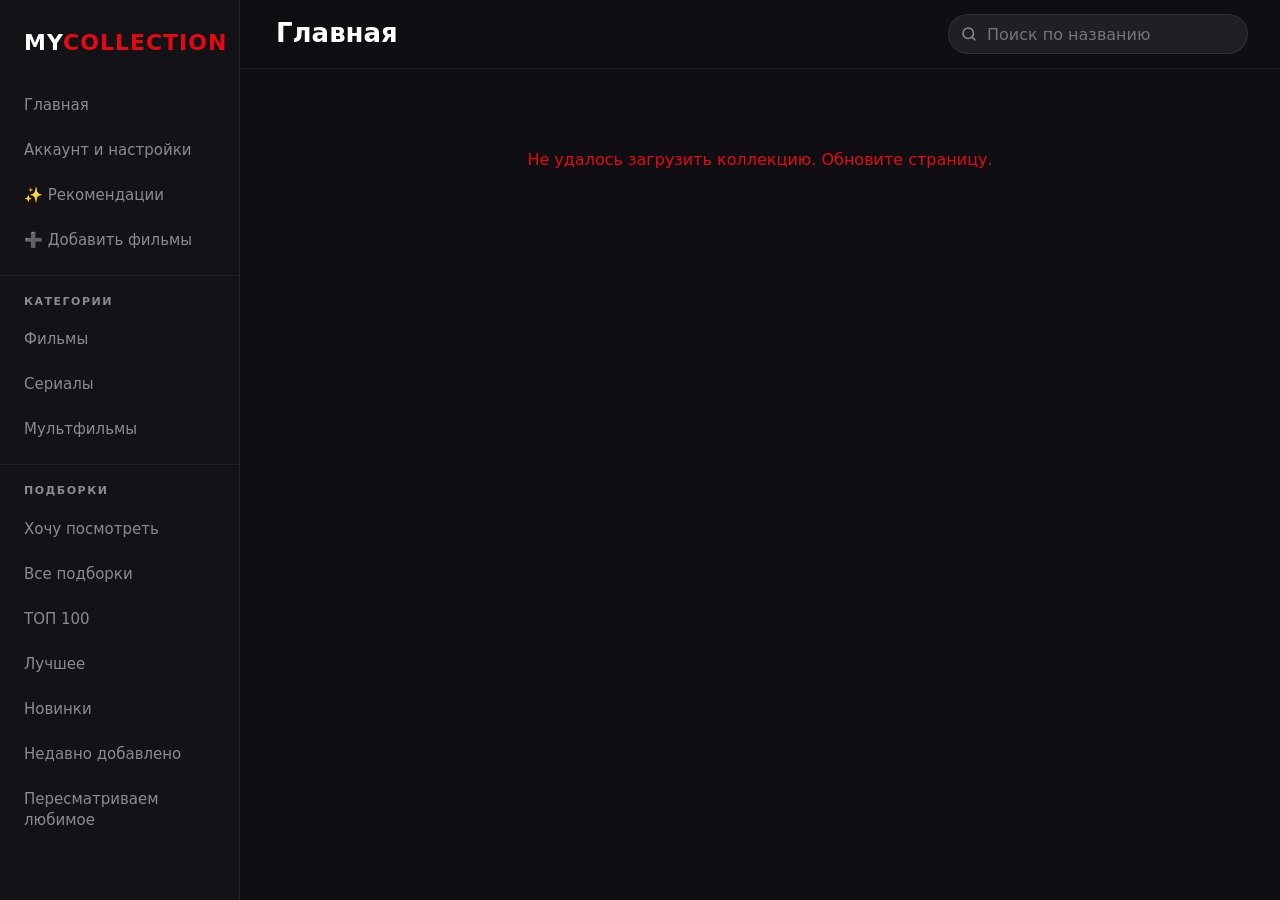
==== commit 39e66ff8: "Add animation and tailored rows to Discover" ====
--- a/index.html
+++ b/index.html
@@ -22,13 +22,13 @@
     <link rel="preconnect" href="https://image.tmdb.org">
     <link rel="preconnect" href="https://avatars.mds.yandex.net">
     <meta name="format-detection" content="telephone=no">
-    <link rel="stylesheet" href="style.css?v=library-grid-3">
+    <link rel="stylesheet" href="style.css?v=discover-4">
     <script src="config.js" defer></script>
     <script src="common.js" defer></script>
     <script src="tg.js" defer></script>
     <script src="tmdb-helper.js" defer></script>
-    <script src="tastes.js?v=library-grid-2" defer></script>
-    <script src="discover.js?v=library-grid-2" defer></script>
+    <script src="tastes.js?v=discover-4" defer></script>
+    <script src="discover.js?v=discover-4" defer></script>
     <script src="app.js?v=library-grid-2" defer></script>
 </head>
 <body>
--- a/style.css
+++ b/style.css
@@ -464,25 +464,12 @@
 }
 .dc-search input:focus { border-color: var(--primary); }
 
-.dc-tabs { display: flex; gap: 4px; padding: 4px; margin-bottom: 10px; background: var(--surface); border: 1px solid var(--border); border-radius: 12px; }
-.dc-tabs button { flex: 1; min-height: 40px; border-radius: 9px; color: var(--muted); font-size: 15px; font-weight: 700; }
+.dc-tabs { display: flex; flex-wrap: wrap; gap: 4px; padding: 4px; margin-bottom: 16px; background: var(--surface); border: 1px solid var(--border); border-radius: 12px; }
+.dc-tabs button { flex: 1 0 auto; min-height: 40px; padding: 0 4px; border-radius: 9px; color: var(--muted); font-size: clamp(12px, 3.5vw, 15px); font-weight: 700; white-space: nowrap; }
 .dc-tabs button.active { background: var(--surface-2); color: var(--text); box-shadow: 0 1px 3px rgba(0, 0, 0, 0.4); }
 
-.dc-chips {
-    display: flex; gap: 8px; margin: 0 calc(-1 * var(--pad)) 16px; padding: 0 var(--pad);
-    overflow-x: auto; scrollbar-width: none;
-}
-.dc-chips::-webkit-scrollbar { display: none; }
-.dc-chip {
-    flex: 0 0 auto; min-height: 36px; padding: 0 14px; border-radius: 18px;
-    background: var(--surface-2); border: 1px solid var(--border);
-    font-size: 14px; font-weight: 600; white-space: nowrap;
-}
-.dc-chip.active { background: var(--primary); border-color: var(--primary); }
-
-.dc-more { display: flex; justify-content: center; margin: 20px 0 8px; }
-.dc-grid-heading { margin: 4px 0 12px; }
-.dc-grid-heading h2 { font-size: 18px; font-weight: 800; line-height: 1.25; }
+.dc-more { display: flex; justify-content: center; margin: -12px 0 20px; }
+.dc-more:has([hidden]) { display: none; }
 .home-row .skeleton { flex: 0 0 var(--row-card); }
 
 /* Панель «Готово» над нижним меню */
@@ -826,7 +813,7 @@
     .sidebar { width: var(--sidebar-w); transform: none; visibility: visible; transition: none; padding-top: 28px; }
     .main { margin-left: var(--sidebar-w); }
     .card-title, .tcard-title { font-size: 15px; }
-    .home-section-header h2, .dc-grid-heading h2 { font-size: 22px; }
+    .home-section-header h2 { font-size: 22px; }
     .home-section { margin-bottom: 36px; }
 }
 
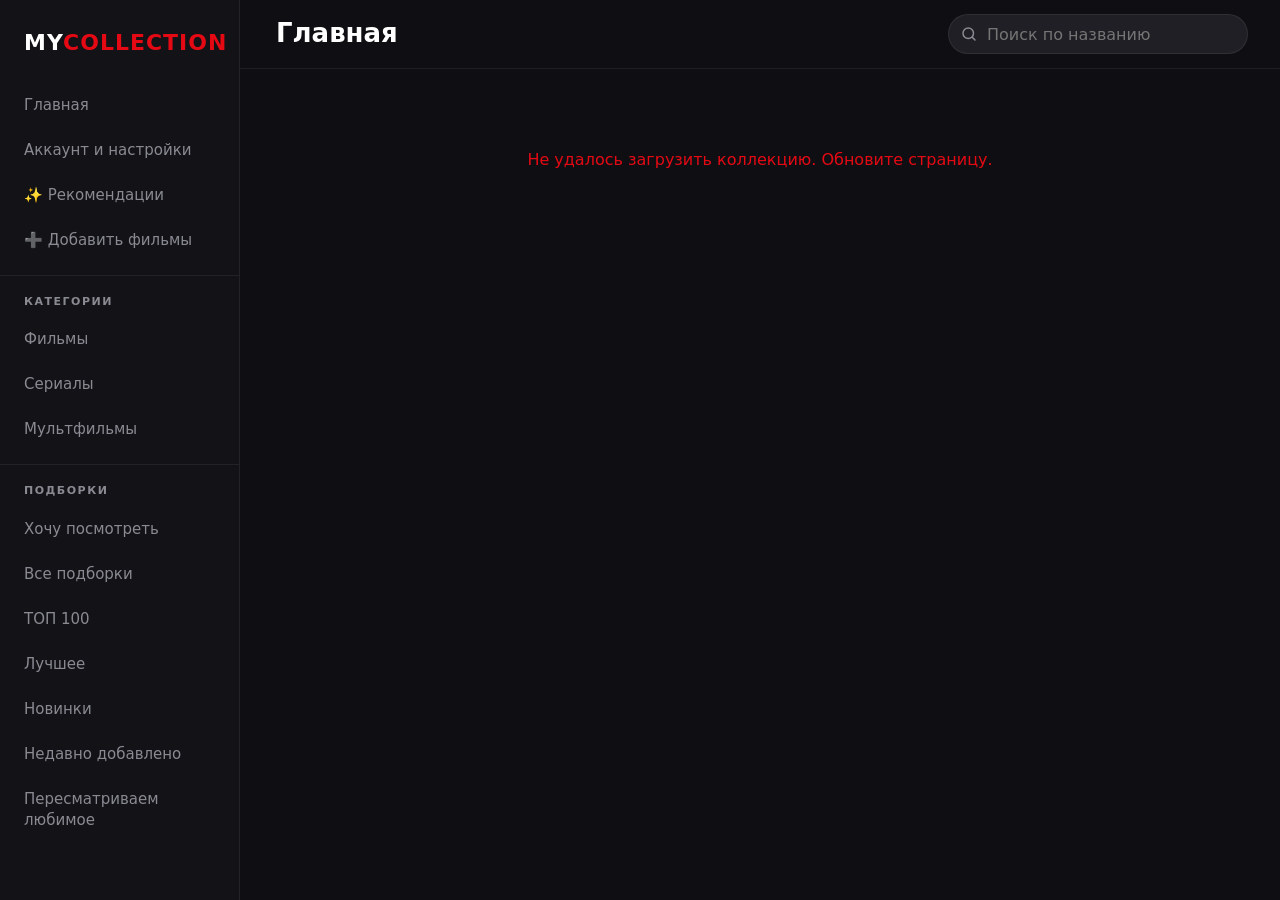
==== commit c21b2d2f: "Restore genre filter and sorting on the collection homepage" ====
--- a/index.html
+++ b/index.html
@@ -29,7 +29,7 @@
     <script src="tmdb-helper.js" defer></script>
     <script src="tastes.js?v=discover-4" defer></script>
     <script src="discover.js?v=discover-4" defer></script>
-    <script src="app.js?v=library-grid-2" defer></script>
+    <script src="app.js?v=library-filters-1" defer></script>
 </head>
 <body>
     <a class="skip-link" href="#contentGrid">К содержимому</a>
